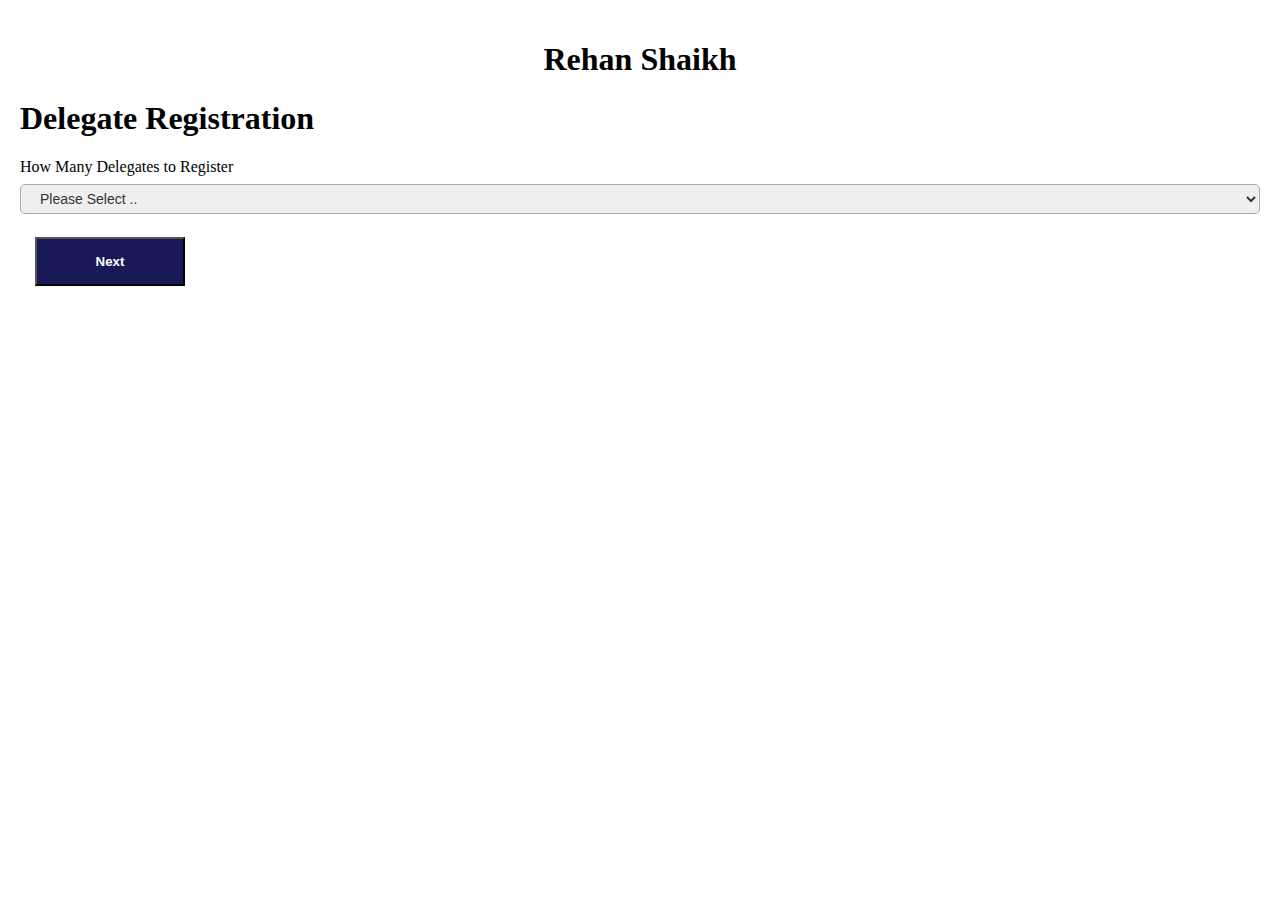
==== index.html @ 75b15788 "Rename delegate.html to index.html" ====
<!DOCTYPE html>
<html lang="en">

<head>
  <link rel="stylesheet" href="delegate.css">
  <meta charset="UTF-8">
  <meta http-equiv="X-UA-Compatible" content="IE=edge">
  <meta name="viewport" content="width=device-width, initial-scale=1.0">

  <title></title>
</head>

<body>
  <h1 style="text-align: center;"> Rehan Shaikh</h1>
  <div class="reqform">
    <h1>
      Delegate Registration
    </h1>
  </div>
  <div class="mane">
    <div id="name">
      <form>
        <label for="Delegates">How Many Delegates to Register</label><br>
        <select name="delegate" id="delegate" class="Dropdown" onchange="repeat()">
          <option value="0">Please Select ..</option>
          <option value="1">1</option>
          <option value="2">2</option>
          <option value="3">3</option>
          <option value="4">4</option>
        </select>

        <div id="Repeat"></div>
        
        <input class="btn" type="button" id="GrandTotal" value="Show Grand Total" onclick="displaytotal()" style="display: none;">
        <div id="Container" style="display: none;">
          <h2>PURCHASE SUMMARY</h2>
          <table>
            <tr>
              <td>
                Total :
              </td>
              <td>
                (USD)
              </td>
              <td id="total">

              </td>
            </tr>
          </table>
        </div>
        <input class="btn" id="next" type="button" value="Next" onclick="buttondelchange()">
        <div id="Container1" style="display: none;">
          <div class="maindiv">

            <h1>
              Company Information :
            </h1>
            <div class="fields">

              <div class="input-field">
                <label> Company Name :</label>
                <input class="textinput" type="text" id="company" name="fname">
              </div>

              <div class="input-field">
                <label> Street :</label>
                <input type="text" id="comstr" name="fname">
              </div>

              <div class="input-field">
                <label> Town/City :</label>
                <input type="text" id="town" name="town">
              </div>

              <div class="input-field">
                <label> Country :</label>
                <input type="text" id="country" name="country">
              </div>

              <div class="input-field">
                <label> Zipcode :</label>
                <input id="zip" name="zip" type="text" inputmode="numeric" pattern="^(?(^00000(|-0000))|(\d{5}(|-\d{4})))$">
              </div>

              <div class="input-field">
                <label> State :</label>
                <input type="text" id="state" name="state">
              </div>
            </div>
          </div>


          <h1>
            Billing Contact Info :
          </h1>

          <div class="fields">
            <div class="input-field">
              <label class="DSalutation" for="Salutations">Salutation</label>
              <select name="salute" id="salute">
                <option value="select">Please Select...</option>
                <option value="Mr">Mr</option>
                <option value="Dr">Dr</option>
                <option value="Mrs">Mrs</option>
                <option value="Er">Er</option>
              </select>
            </div>

            <div class="input-field">
              <label for="Cfname">First name:</label>
              <input type="text" id="Cfname" name="Cfname" placeholder="First Name" required>
            </div>

            <div class="input-field">
              <label for="clname">Last name:</label>
              <input type="text" id="clname" name="clname" placeholder="Last Name" required>
            </div>

            <div class="input-field">
              <label for="cemail">Email:</label>
              <input type="email" id="cemail" name="cemail" placeholder="Enter Email" required>
            </div>

            <div class="input-field">
              <label for="ctelephone">Telephone:</label>
              <input type="phone" id="ctelephone" name="ctelephone" placeholder="Enter Telephone number" required>
            </div>

            <div class="input-field"></div>

          </div>
          
          <div>
            <label for="vat">VAT Registered</label><br>
            <input type="radio" id="vatyes" name="vat" value="Yes" onclick="radiochange()">
            <label for="vatyes">Yes</label>
            <input type="radio" id="vatno" name="vat" value="No" onclick="radiochangeno()">
            <label for="vatyes">No</label>

            <div id="Container3" style="display: none;">

              <div class="input-field">
                <input type="text" id="vatnum" name="vatnum" placeholder="Vat Number">
              </div>

            </div>
          </div>
        </div>
        <input class="btn" type="submit" id="submit" name="submit" value="Submit" style="display: none;">
      </form>
    </div>
  </div>
  <script src="delegate.js"></script>
</body>

</html>
---- delegate.css ----
body{
    padding: 10px;
    margin: 10px;
    height: auto;
    width: auto;
}
.Dropdown{
/* padding-right: 98%;*/
height:30px;
width: 100%;

}

.fields .input-field{
    display: flex;
    width: calc(100% / 3 - 15px);
    flex-direction: column;
    margin: 4px 0;
}
.input-field label{
    font-size: 17px;
    font-weight: bold;
    color: #2e2e2e;
}
.input-field input, select{
    outline: none;
    font-size: 14px;
    font-weight: 400;
    color: #333;
    border-radius: 5px;
    border: 1px solid #aaa;
    padding: 0 15px;
    height: 42px;
    margin: 8px 0;
}
form .fields{
    display: flex;
    align-items: center;
    justify-content: space-between;
    flex-wrap: wrap;
}
.productlabel
{
    margin-right: 10%;
    display:block;
    width: x;
    height:y;
    text-align:right;
    font-size: large;
}
.btn{
    margin: 15px;
    padding: 15px;
    background-color: rgb(25, 25, 88);
    color: white;
    width:150px;
    text-align: center;
    font-weight: bold;  
    
}
.btn:hover
{
    background-color:white;
    color: rgb(25, 25, 88);
}
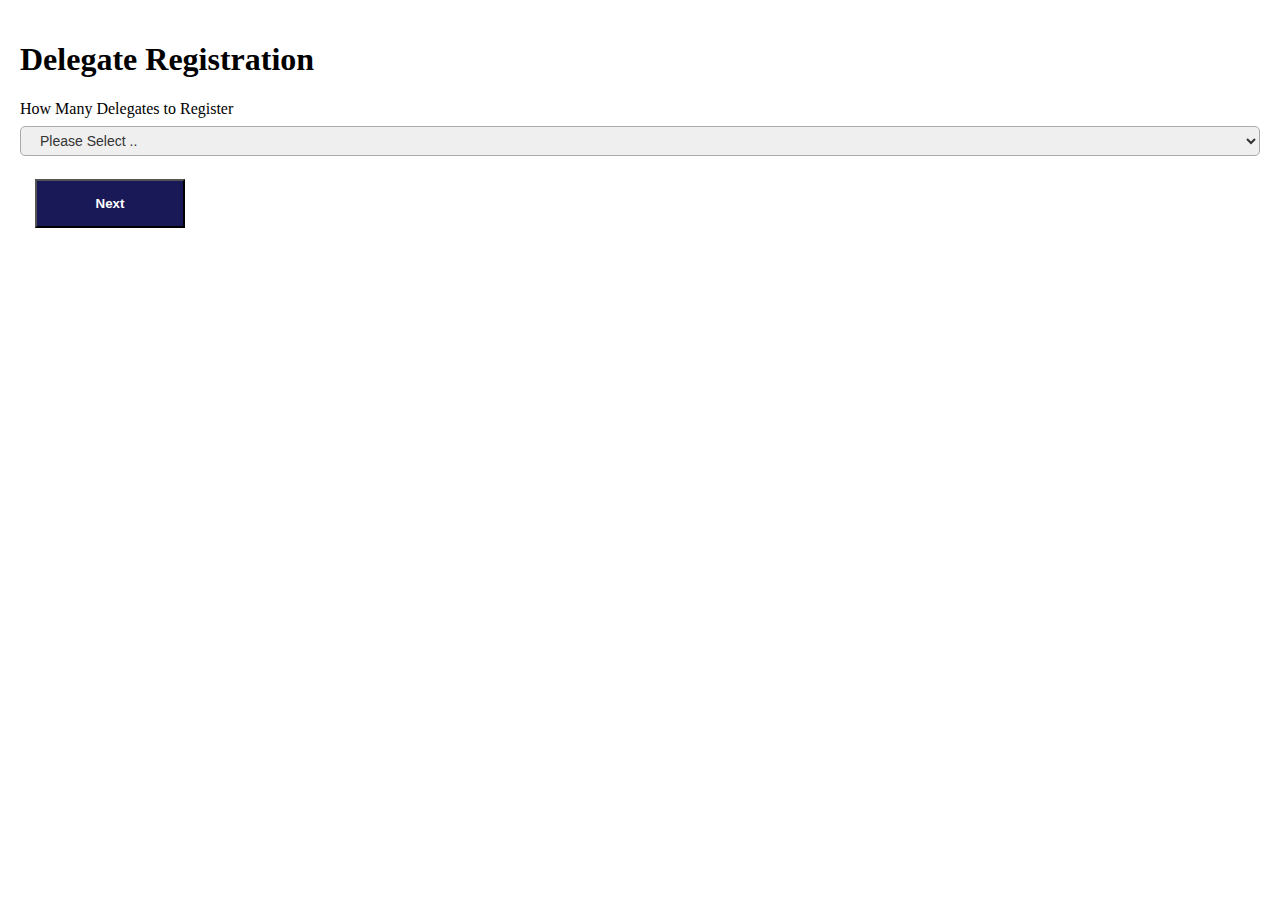
==== commit e23cc5ab: "Update index.html" ====
--- a/index.html
+++ b/index.html
@@ -9,9 +9,19 @@
 
   <title></title>
 </head>
+<style>
+  #display td {
+    padding: 1%;
+    max-width: 1%;
+    width: 10%;
+    border: solid;
+  }
+  tr {
+    border: solid;
+  }
+</style>
 
 <body>
-  <h1 style="text-align: center;"> Rehan Shaikh</h1>
   <div class="reqform">
     <h1>
       Delegate Registration
@@ -19,7 +29,7 @@
   </div>
   <div class="mane">
     <div id="name">
-      <form>
+      <form id="reset">
         <label for="Delegates">How Many Delegates to Register</label><br>
         <select name="delegate" id="delegate" class="Dropdown" onchange="repeat()">
           <option value="0">Please Select ..</option>
@@ -59,32 +69,32 @@
 
               <div class="input-field">
                 <label> Company Name :</label>
-                <input class="textinput" type="text" id="company" name="fname">
+                <input class="company textinput" type="text" id="company" name="fname">
               </div>
 
               <div class="input-field">
                 <label> Street :</label>
-                <input type="text" id="comstr" name="fname">
+                <input class="company" type="text" id="comstr" name="fname">
               </div>
 
               <div class="input-field">
                 <label> Town/City :</label>
-                <input type="text" id="town" name="town">
+                <input class="company" type="text" id="town" name="town">
               </div>
 
               <div class="input-field">
                 <label> Country :</label>
-                <input type="text" id="country" name="country">
+                <input class="company" type="text" id="country" name="country">
               </div>
 
               <div class="input-field">
                 <label> Zipcode :</label>
-                <input id="zip" name="zip" type="text" inputmode="numeric" pattern="^(?(^00000(|-0000))|(\d{5}(|-\d{4})))$">
+                <input class="company" id="zip" name="zip" type="text" inputmode="numeric" pattern="^(?(^00000(|-0000))|(\d{5}(|-\d{4})))$">
               </div>
 
               <div class="input-field">
                 <label> State :</label>
-                <input type="text" id="state" name="state">
+                <input class="company" type="text" id="state" name="state">
               </div>
             </div>
           </div>
@@ -97,7 +107,7 @@
           <div class="fields">
             <div class="input-field">
               <label class="DSalutation" for="Salutations">Salutation</label>
-              <select name="salute" id="salute">
+              <select class="billing" name="salute" id="salute">
                 <option value="select">Please Select...</option>
                 <option value="Mr">Mr</option>
                 <option value="Dr">Dr</option>
@@ -108,22 +118,22 @@
 
             <div class="input-field">
               <label for="Cfname">First name:</label>
-              <input type="text" id="Cfname" name="Cfname" placeholder="First Name" required>
+              <input class="billing" type="text" id="Cfname" name="Cfname" placeholder="First Name" required>
             </div>
 
             <div class="input-field">
               <label for="clname">Last name:</label>
-              <input type="text" id="clname" name="clname" placeholder="Last Name" required>
+              <input class="billing" type="text" id="clname" name="clname" placeholder="Last Name" required>
             </div>
 
             <div class="input-field">
               <label for="cemail">Email:</label>
-              <input type="email" id="cemail" name="cemail" placeholder="Enter Email" required>
+              <input class="billing" type="email" id="cemail" name="cemail" placeholder="Enter Email" required>
             </div>
 
             <div class="input-field">
               <label for="ctelephone">Telephone:</label>
-              <input type="phone" id="ctelephone" name="ctelephone" placeholder="Enter Telephone number" required>
+              <input class="billing" type="phone" id="ctelephone" name="ctelephone" placeholder="Enter Telephone number" required>
             </div>
 
             <div class="input-field"></div>
@@ -146,10 +156,58 @@
             </div>
           </div>
         </div>
-        <input class="btn" type="submit" id="submit" name="submit" value="Submit" style="display: none;">
+        <input onclick="add(event)" class="btn" type="submit" id="submit" name="submit" value="Submit" style="display: none;">
       </form>
     </div>
   </div>
+
+  <div id="display" style="display: none;">
+    <h3>Company Information</h3>
+    <table id="add" >
+        <tr>
+          <td>Company Name</td>
+          <td>Street</td>
+          <td>Town/City</td>
+          <td>Country</td>
+          <td>Zipcode</td>
+          <td>State</td>
+        </tr>
+    </table>
+    <h3>Billing Contact Information</h3>
+    <table id="add1">
+        <tr>
+          <td>Salutation</td>
+          <td>First Name</td>
+          <td>Last Name</td>
+          <td>Email</td>
+          <td>Telephone</td>
+       </tr>
+    </table>
+    <h3>Delegate Information</h3>
+    <table id="add2">
+        <tr>
+          <td>Delegate</td>
+          <td>Solutation</td>
+          <td>First Name</td>
+          <td>Last Name</td>
+          <td>Email</td>
+          <td>Telephone</td>
+          <td>Job Title</td>
+          <td>Passport Number</td>
+        </tr>
+    </table>
+    <h3>Product and Fees</h3>
+    <table id="add3">
+      <tr>
+       <td>Product Name</td>
+       <td>Product Fees</td>
+      </tr>
+  </table>
+  <h3>VAT</h3>
+  <table id="add4" style="display: none;">
+    <tr><td>Vat Number</td> </tr>
+  </table>
+  </div>
   <script src="delegate.js"></script>
 </body>
 
